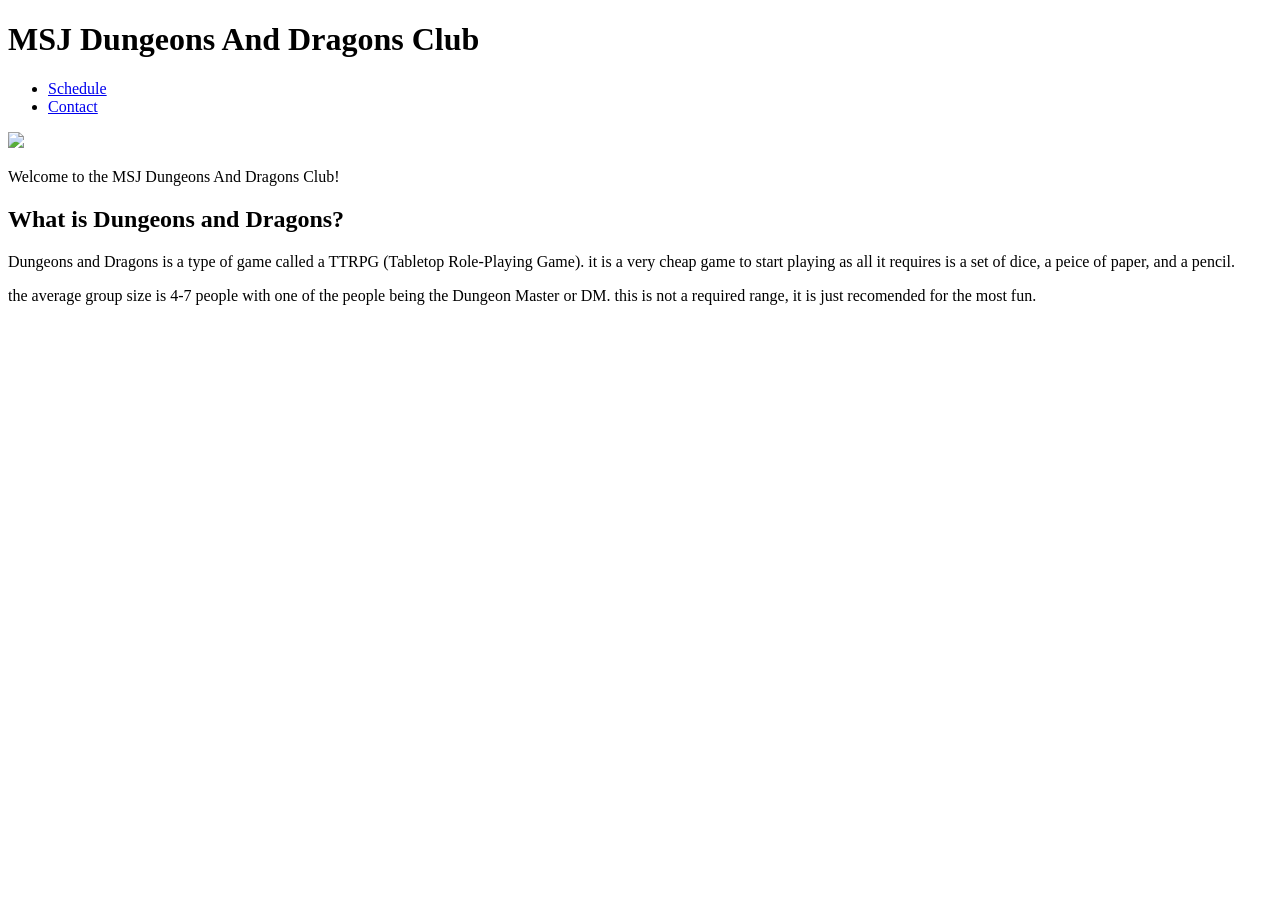
==== index.html @ b255ebda "Add files via upload" ====
<!DOCTYPE html>
<html lang="en">
    <head>
        <meta charset="UTF-8">
        <meta name="viewport" content="width=device-width, initial-scale=1.0">
        <title>MSJ Dungeons And Dragons Club</title>
    </head>
    <body>
        <header>
            <h1>MSJ Dungeons And Dragons Club</h1>
        </header>
        <nav>
            <ul>
                <li><a href="shedule.html">Schedule</a></li>
                <li><a href="contact.html">Contact</a></li>
            </ul>
        </nav>
        <main>
            <img src="DnD image.jpg" width="400">
            <p>Welcome to the MSJ Dungeons And Dragons Club!</p>
            <section>
                <h2>What is Dungeons and Dragons?</h2>
                <p>Dungeons and Dragons is a type of game called a TTRPG (Tabletop Role-Playing Game). it is a very cheap game to start playing as all it requires is a set of dice, a peice of paper, and a pencil.</p>
                <p>the average group size is 4-7 people with one of the people being the Dungeon Master or DM.  this is not a required range, it is just recomended for the most fun.</p>
            </section>
        </main>
    </body>
</html>
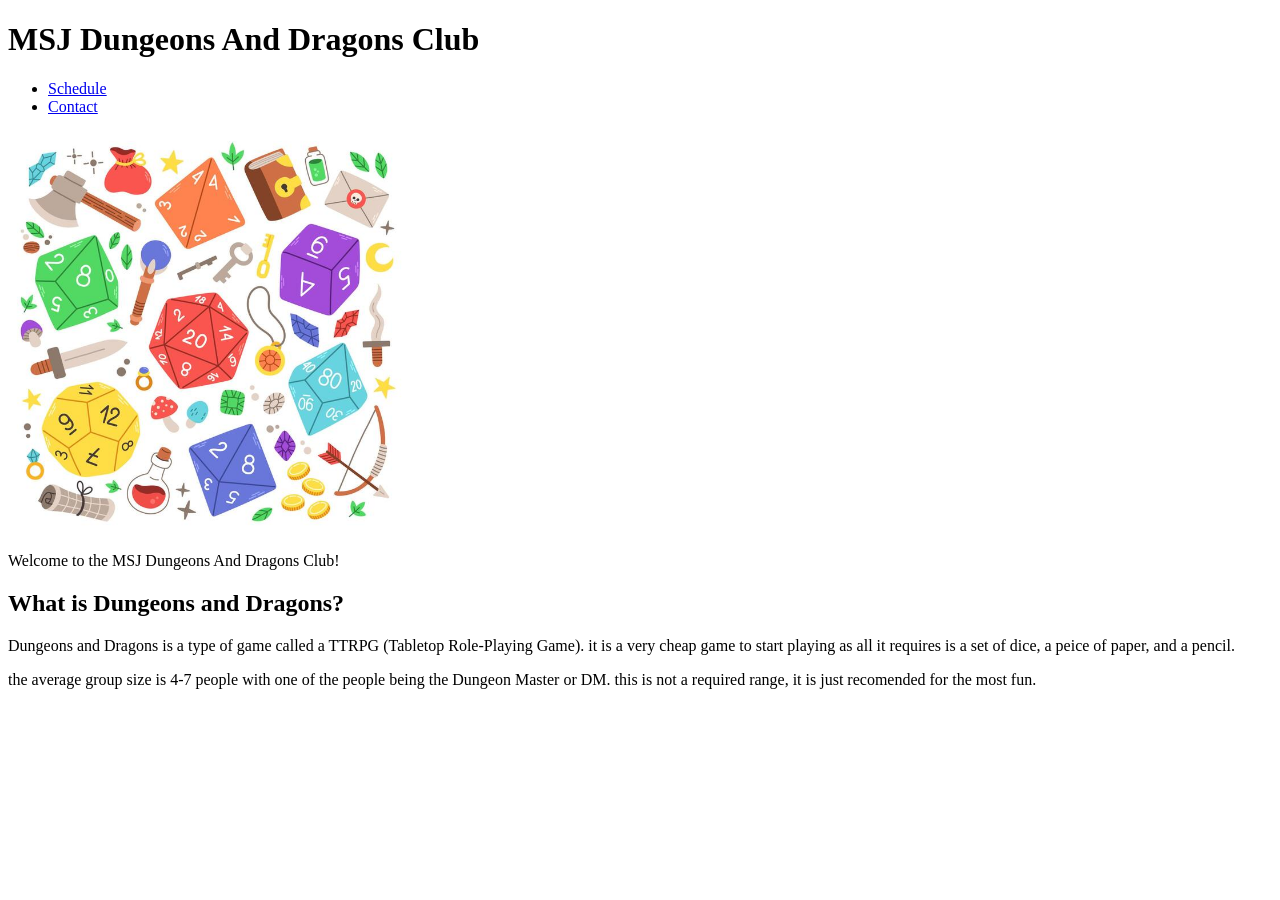
==== commit a9dd56ec: "Add files via upload" ====
--- a/index.html
+++ b/index.html
@@ -16,7 +16,7 @@
             </ul>
         </nav>
         <main>
-            <img src="DnD image.jpg" width="400">
+            <img src="DnD-image.jpg" width="400">
             <p>Welcome to the MSJ Dungeons And Dragons Club!</p>
             <section>
                 <h2>What is Dungeons and Dragons?</h2>
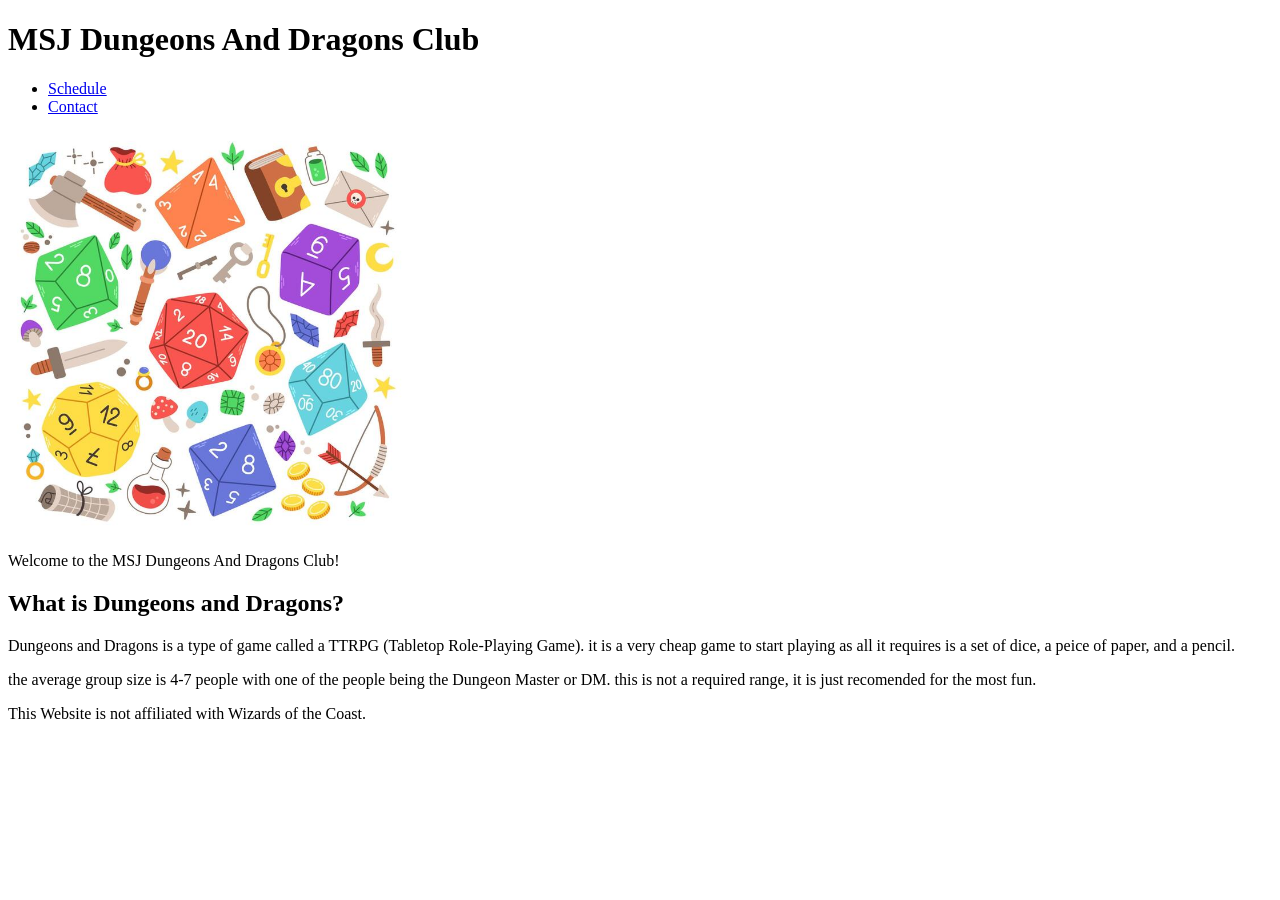
==== commit 30beee16: "updated files" ====
--- a/index.html
+++ b/index.html
@@ -16,7 +16,7 @@
             </ul>
         </nav>
         <main>
-            <img src="DnD-image.jpg" width="400">
+            <img src="DnD-image.jpg" width="400" alt="dice used in Dungeons and Dragons surounded by items related to DnD">
             <p>Welcome to the MSJ Dungeons And Dragons Club!</p>
             <section>
                 <h2>What is Dungeons and Dragons?</h2>
@@ -24,5 +24,8 @@
                 <p>the average group size is 4-7 people with one of the people being the Dungeon Master or DM.  this is not a required range, it is just recomended for the most fun.</p>
             </section>
         </main>
+        <footer>
+            <p>This Website is not affiliated with Wizards of the Coast.</p>
+        </footer>
     </body>
 </html>
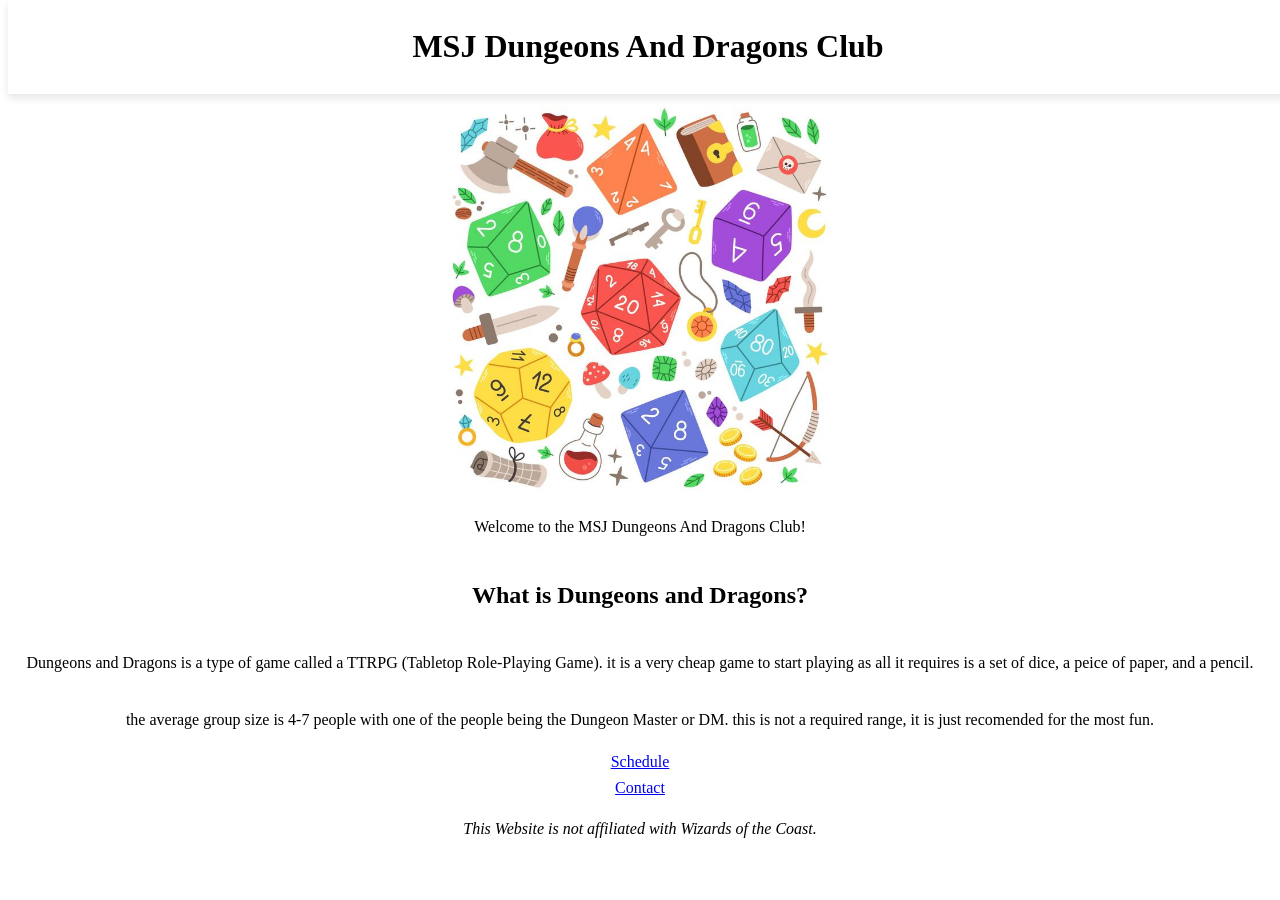
==== commit f340f541: "CSS project changes" ====
--- a/index.html
+++ b/index.html
@@ -2,6 +2,7 @@
 <html lang="en">
     <head>
         <meta charset="UTF-8">
+        <link rel="stylesheet" href="style.css">
         <meta name="viewport" content="width=device-width, initial-scale=1.0">
         <title>MSJ Dungeons And Dragons Club</title>
     </head>
@@ -9,21 +10,33 @@
         <header>
             <h1>MSJ Dungeons And Dragons Club</h1>
         </header>
-        <nav>
-            <ul>
-                <li><a href="shedule.html">Schedule</a></li>
-                <li><a href="contact.html">Contact</a></li>
-            </ul>
-        </nav>
         <main>
+            <div class="wrapper">
             <img src="DnD-image.jpg" width="400" alt="dice used in Dungeons and Dragons surounded by items related to DnD">
+            </div>
+            <div class="wrapper">
             <p>Welcome to the MSJ Dungeons And Dragons Club!</p>
+            </div>
             <section>
+                <div class="wrapper">
                 <h2>What is Dungeons and Dragons?</h2>
+                </div>
+                <div class="wrapper">
                 <p>Dungeons and Dragons is a type of game called a TTRPG (Tabletop Role-Playing Game). it is a very cheap game to start playing as all it requires is a set of dice, a peice of paper, and a pencil.</p>
+                </div>
+                <div class="wrapper">
                 <p>the average group size is 4-7 people with one of the people being the Dungeon Master or DM.  this is not a required range, it is just recomended for the most fun.</p>
+                </div>
             </section>
         </main>
+        <nav>
+            <div class="wrapper">
+        <a href="shedule.html">Schedule</a>
+        </div>
+        <div class="wrapper">
+        <a href="contact.html">Contact</a>
+        </div>
+        </nav>
         <footer>
             <p>This Website is not affiliated with Wizards of the Coast.</p>
         </footer>
--- a/style.css
+++ b/style.css
@@ -0,0 +1,31 @@
+body{
+    padding-top: 90px;
+    font-family: Georgia, serif;
+    line-height: 1.6;
+    background-color: #ffffff;
+    text-align: center;
+}
+.shedule{
+    background-color: #fffdd0;
+}
+.contact{
+    background-color: #fffdd0;
+}
+header{
+    position: fixed;
+    top: 0;
+    width: 100%;
+    box-shadow: 0 4px 8px rgba(0, 0, 0, 0.1);
+}
+nav :hover{
+    color: red;
+    text-decoration: underline;
+}
+.wrapper {
+    display: flex;
+    justify-content: center;
+    align-items: center;
+}
+footer{
+    font-style: italic;
+}
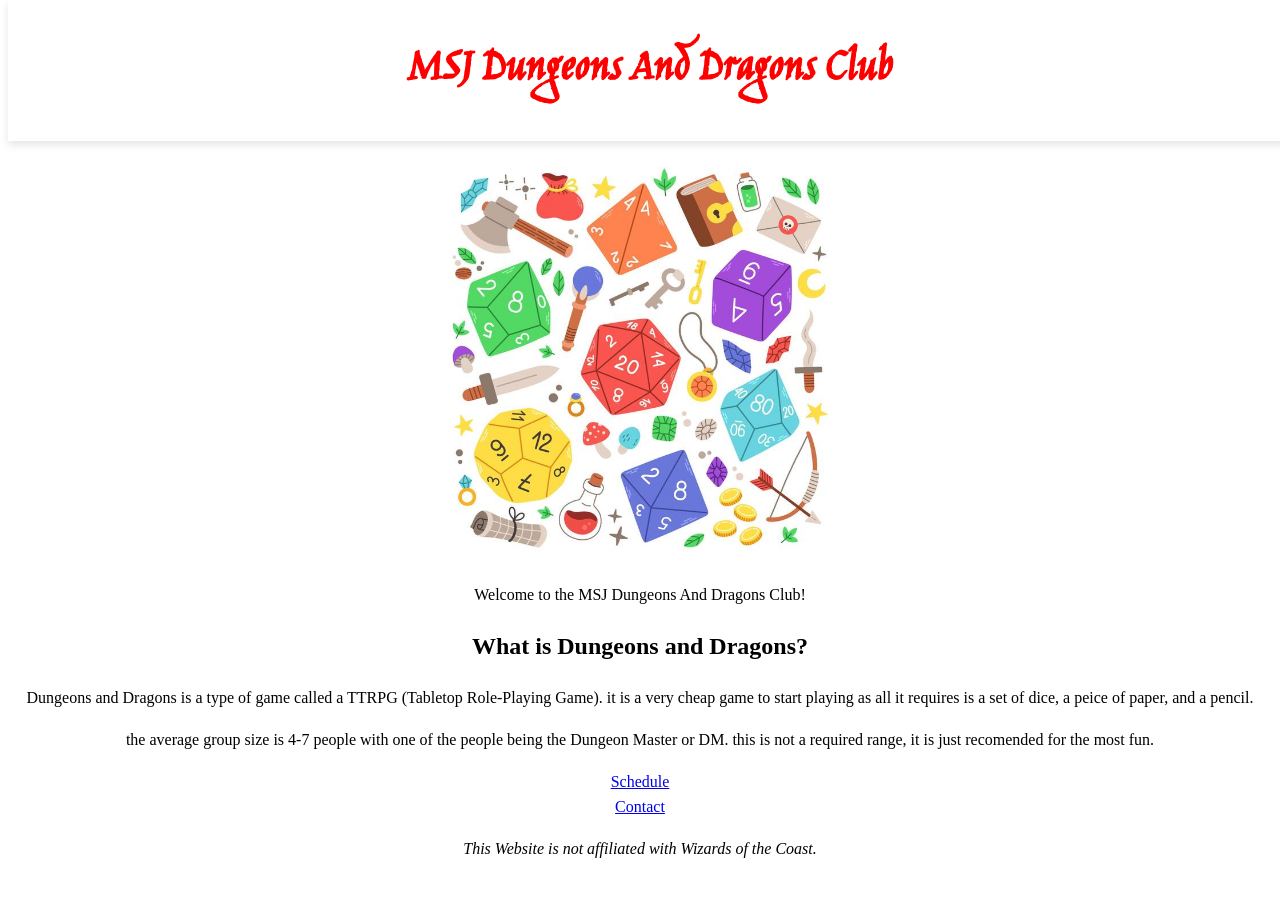
==== commit 2ffbf33c: "Assignment 2 upload" ====
--- a/index.html
+++ b/index.html
@@ -3,40 +3,37 @@
     <head>
         <meta charset="UTF-8">
         <link rel="stylesheet" href="style.css">
+        <link rel="preconnect" href="https://fonts.googleapis.com">
+    <link rel="preconnect" href="https://fonts.gstatic.com" crossorigin>
+    <link href="https://fonts.googleapis.com/css2?family=Jim+Nightshade&display=swap" rel="stylesheet">
         <meta name="viewport" content="width=device-width, initial-scale=1.0">
         <title>MSJ Dungeons And Dragons Club</title>
     </head>
     <body>
         <header>
-            <h1>MSJ Dungeons And Dragons Club</h1>
+        <h1>MSJ Dungeons And Dragons Club</h1>
         </header>
         <main>
             <div class="wrapper">
+                <div>
             <img src="DnD-image.jpg" width="400" alt="dice used in Dungeons and Dragons surounded by items related to DnD">
-            </div>
-            <div class="wrapper">
             <p>Welcome to the MSJ Dungeons And Dragons Club!</p>
-            </div>
             <section>
-                <div class="wrapper">
                 <h2>What is Dungeons and Dragons?</h2>
-                </div>
-                <div class="wrapper">
                 <p>Dungeons and Dragons is a type of game called a TTRPG (Tabletop Role-Playing Game). it is a very cheap game to start playing as all it requires is a set of dice, a peice of paper, and a pencil.</p>
-                </div>
-                <div class="wrapper">
                 <p>the average group size is 4-7 people with one of the people being the Dungeon Master or DM.  this is not a required range, it is just recomended for the most fun.</p>
                 </div>
+            </div>
             </section>
-        </main>
         <nav>
-            <div class="wrapper">
+        <div class="wrapper">
         <a href="shedule.html">Schedule</a>
         </div>
         <div class="wrapper">
         <a href="contact.html">Contact</a>
         </div>
         </nav>
+        </main>
         <footer>
             <p>This Website is not affiliated with Wizards of the Coast.</p>
         </footer>
--- a/style.css
+++ b/style.css
@@ -1,5 +1,10 @@
+.jim-nightshade-regular {
+  font-family: "Jim Nightshade", cursive;
+  font-weight: 400;
+  font-style: normal;
+}
 body{
-    padding-top: 90px;
+    padding-top: 150px;
     font-family: Georgia, serif;
     line-height: 1.6;
     background-color: #ffffff;
@@ -15,7 +20,11 @@
     position: fixed;
     top: 0;
     width: 100%;
+    color:red;
+    background-color:#ffffff;
     box-shadow: 0 4px 8px rgba(0, 0, 0, 0.1);
+    font-family: "Jim Nightshade", cursive;
+    font-size: 24px;
 }
 nav :hover{
     color: red;
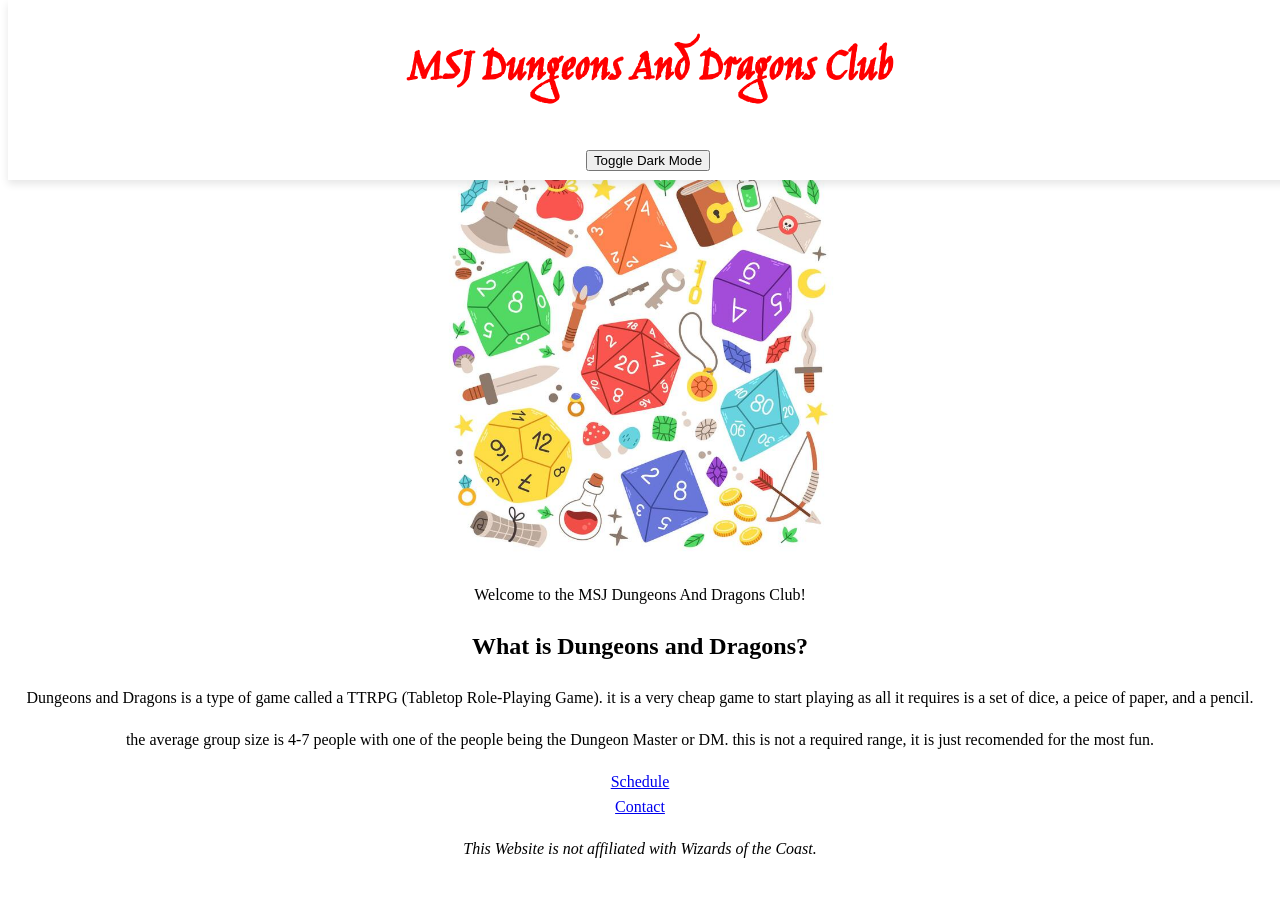
==== commit e0cd55a8: "Add files via upload" ====
--- a/index.html
+++ b/index.html
@@ -12,11 +12,14 @@
     <body>
         <header>
         <h1>MSJ Dungeons And Dragons Club</h1>
+        <button id="theme-toggle">Toggle Dark Mode</button>
         </header>
         <main>
             <div class="wrapper">
                 <div>
-            <img src="DnD-image.jpg" width="400" alt="dice used in Dungeons and Dragons surounded by items related to DnD">
+           <img id="start-game" src="DnD-image.jpg" width="400"
+alt="dice used in Dungeons and Dragons surounded by items related to DnD"
+style="cursor: pointer;">
             <p>Welcome to the MSJ Dungeons And Dragons Club!</p>
             <section>
                 <h2>What is Dungeons and Dragons?</h2>
@@ -37,5 +40,6 @@
         <footer>
             <p>This Website is not affiliated with Wizards of the Coast.</p>
         </footer>
+        <script src="script.js"></script>
     </body>
 </html>
--- a/style.css
+++ b/style.css
@@ -37,4 +37,26 @@
 }
 footer{
     font-style: italic;
+}
+body.dark-theme {
+    background-color: #222222;
+    color: white;
+}
+
+body.dark-theme.shedule,
+body.dark-theme.contact {
+    background-color: #222222;
+}
+
+body.dark-theme header {
+    background-color: #333333;
+    color: red;
+}
+
+body.dark-theme nav a {
+    color: white;
+}
+
+body.dark-theme footer {
+    color: white;
 }
